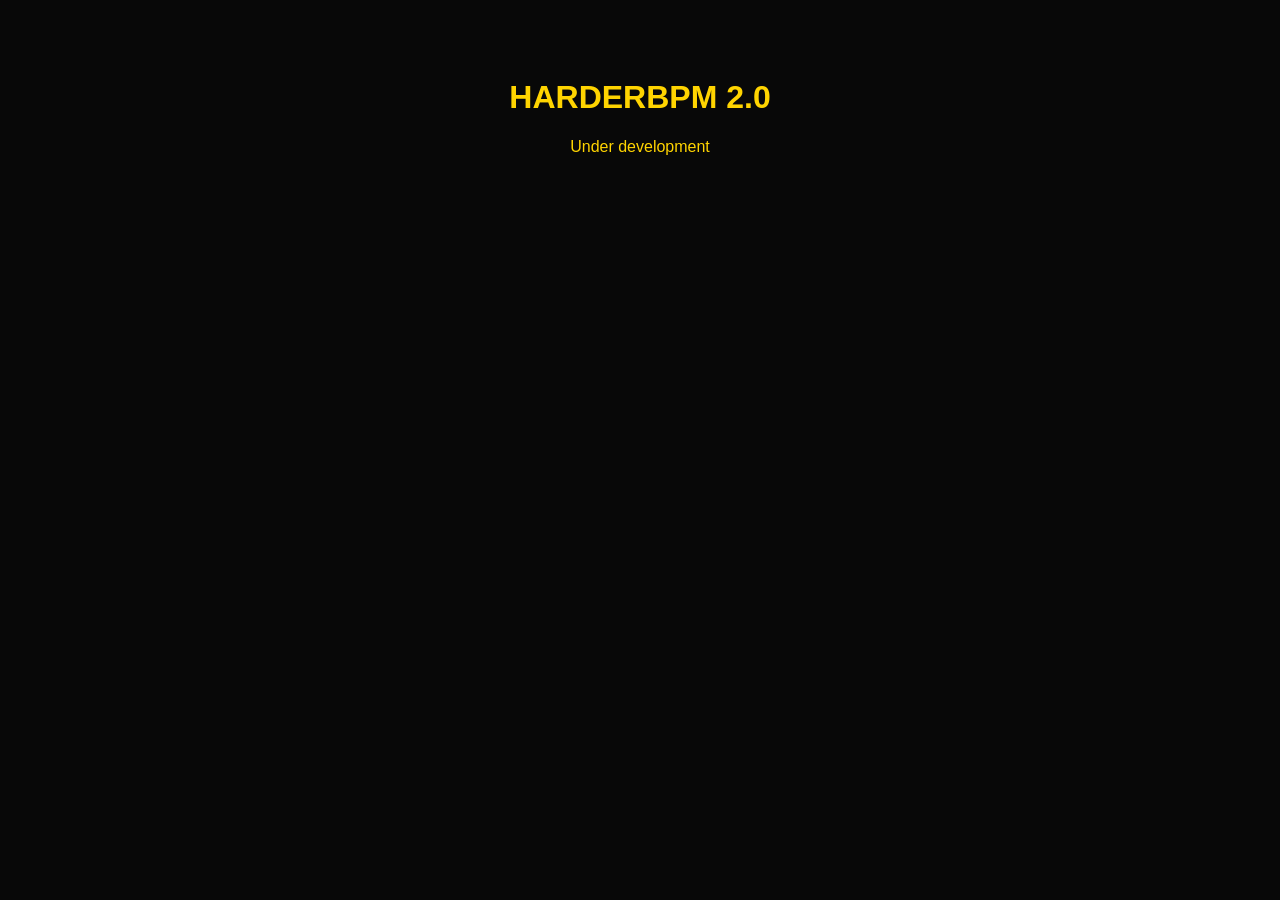
==== V2/index.html @ f4bae283 "Create index.html" ====
<!DOCTYPE html>
<html lang="en">
<head>
  <meta charset="UTF-8">
  <meta name="viewport" content="width=device-width, initial-scale=1.0">
  <meta name="robots" content="noindex, nofollow">
  <title>HarderBPM 2.0</title>
</head>
<body style="background: #080808; color: #ffd400; text-align: center; font-family: Arial; padding: 50px;">

  <h1>HARDERBPM 2.0</h1>
  <p>Under development</p>

</body>
</html>
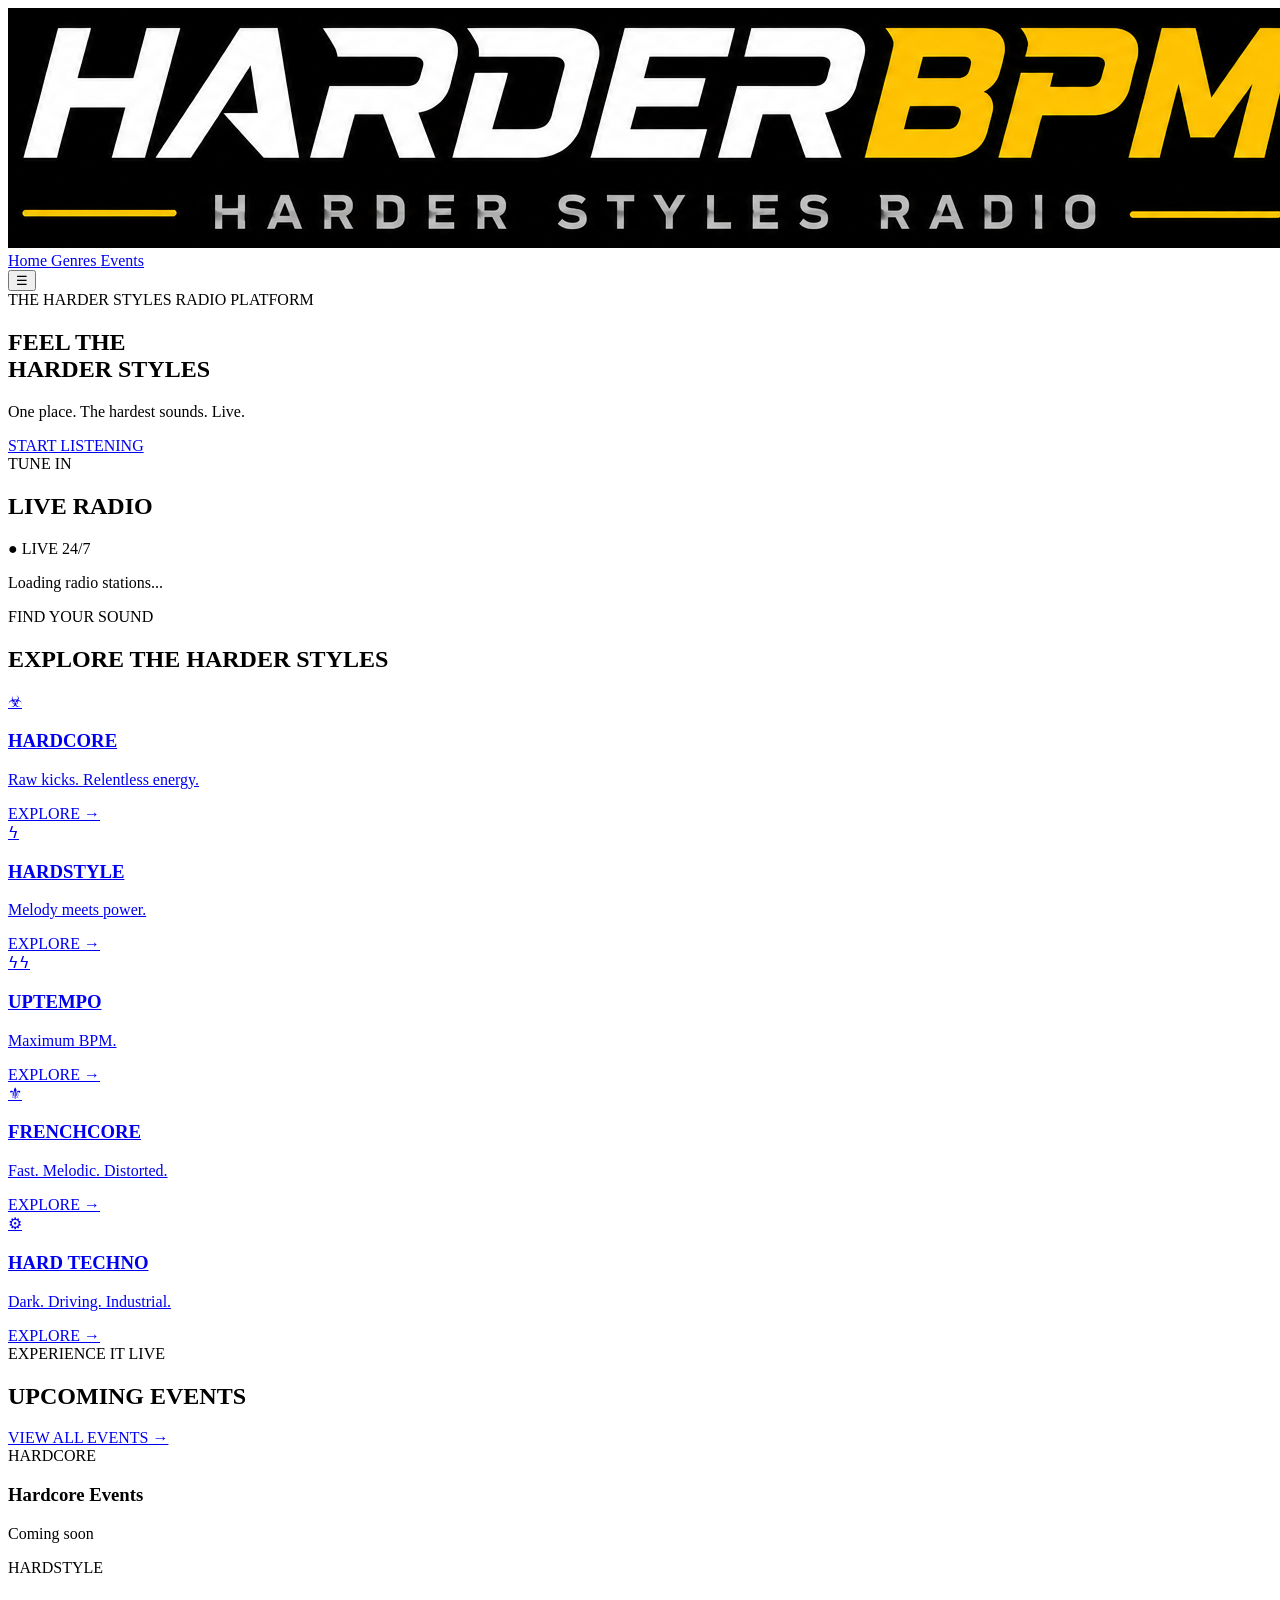
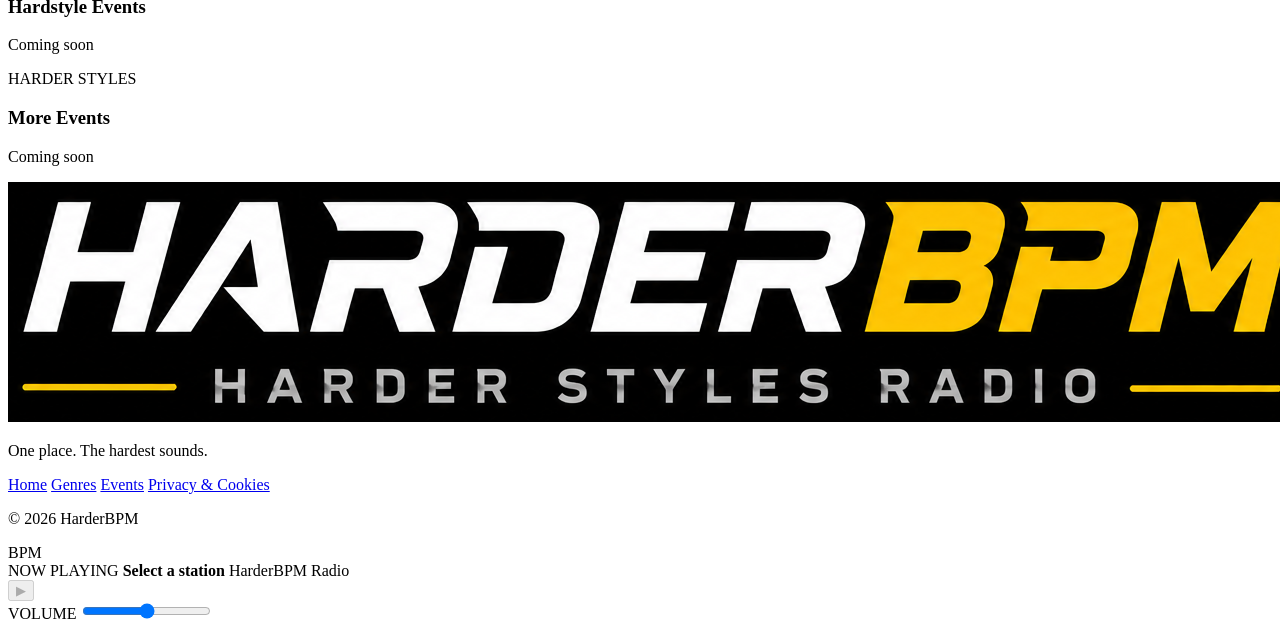
==== commit ac5dc2b8: "Update index.html" ====
--- a/V2/index.html
+++ b/V2/index.html
@@ -1,15 +1,442 @@
+
 <!DOCTYPE html>
 <html lang="en">
+
 <head>
+
   <meta charset="UTF-8">
-  <meta name="viewport" content="width=device-width, initial-scale=1.0">
+
+  <meta name="viewport"
+        content="width=device-width, initial-scale=1.0">
+
+  <!-- Development version: do not index -->
   <meta name="robots" content="noindex, nofollow">
-  <title>HarderBPM 2.0</title>
+
+  <title>HarderBPM - Feel the Harder Styles</title>
+
+  <meta name="description"
+        content="Your gateway to Hardcore, Hardstyle, Uptempo, Frenchcore and Hard Techno radio.">
+
+  <!-- Icons -->
+  <link rel="icon" type="image/png"
+        sizes="32x32" href="/favicon-32x32.png">
+
+  <link rel="apple-touch-icon"
+        href="/apple-touch-icon.png">
+
+  <!-- Stylesheet -->
+  <link rel="stylesheet" href="./style.css">
+
 </head>
-<body style="background: #080808; color: #ffd400; text-align: center; font-family: Arial; padding: 50px;">
-
-  <h1>HARDERBPM 2.0</h1>
-  <p>Under development</p>
+
+<body>
+
+  <!-- =========================
+       HEADER
+  ========================== -->
+
+  <header class="site-header">
+
+    <div class="header-container">
+
+      <a href="#home" class="brand">
+        <img src="/harderbpm-logo.png"
+             alt="HarderBPM">
+      </a>
+
+      <nav class="main-navigation"
+           aria-label="Main navigation">
+
+        <a href="#home" class="nav-link active">
+          Home
+        </a>
+
+        <a href="#genres" class="nav-link">
+          Genres
+        </a>
+
+        <a href="#events" class="nav-link">
+          Events
+        </a>
+
+      </nav>
+
+      <button class="mobile-menu-button"
+              id="mobile-menu-button"
+              type="button"
+              aria-label="Open menu"
+              aria-expanded="false">
+        ☰
+      </button>
+
+    </div>
+
+  </header>
+
+
+  <!-- =========================
+       DYNAMIC PAGE CONTENT
+  ========================== -->
+
+  <main id="page-content">
+
+    <!-- HERO -->
+
+    <section class="hero">
+
+      <div class="hero-overlay"></div>
+
+      <div class="hero-content">
+
+        <span class="hero-label">
+          THE HARDER STYLES RADIO PLATFORM
+        </span>
+
+        <h1>
+          FEEL THE<br>
+          <span>HARDER STYLES</span>
+        </h1>
+
+        <p>
+          One place. The hardest sounds. Live.
+        </p>
+
+        <a href="#live-radio"
+           class="primary-button">
+          START LISTENING
+        </a>
+
+      </div>
+
+    </section>
+
+
+    <!-- LIVE RADIO -->
+
+    <section class="content-section"
+             id="live-radio">
+
+      <div class="section-heading">
+
+        <div>
+          <span class="section-label">
+            TUNE IN
+          </span>
+
+          <h2>LIVE RADIO</h2>
+        </div>
+
+        <span class="live-indicator">
+          ● LIVE 24/7
+        </span>
+
+      </div>
+
+      <div class="station-grid"
+           id="station-list">
+
+        <p>Loading radio stations...</p>
+
+      </div>
+
+    </section>
+
+
+    <!-- GENRES -->
+
+    <section class="content-section"
+             id="genres">
+
+      <div class="section-heading">
+
+        <div>
+          <span class="section-label">
+            FIND YOUR SOUND
+          </span>
+
+          <h2>EXPLORE THE HARDER STYLES</h2>
+        </div>
+
+      </div>
+
+      <div class="genre-grid">
+
+        <a href="#hardcore"
+           class="genre-card genre-hardcore">
+
+          <div class="genre-symbol">☣</div>
+
+          <h3>HARDCORE</h3>
+
+          <p>Raw kicks. Relentless energy.</p>
+
+          <span class="genre-link">
+            EXPLORE →
+          </span>
+
+        </a>
+
+
+        <a href="#hardstyle"
+           class="genre-card genre-hardstyle">
+
+          <div class="genre-symbol">ϟ</div>
+
+          <h3>HARDSTYLE</h3>
+
+          <p>Melody meets power.</p>
+
+          <span class="genre-link">
+            EXPLORE →
+          </span>
+
+        </a>
+
+
+        <a href="#uptempo"
+           class="genre-card genre-uptempo">
+
+          <div class="genre-symbol">ϟϟ</div>
+
+          <h3>UPTEMPO</h3>
+
+          <p>Maximum BPM.</p>
+
+          <span class="genre-link">
+            EXPLORE →
+          </span>
+
+        </a>
+
+
+        <a href="#frenchcore"
+           class="genre-card genre-frenchcore">
+
+          <div class="genre-symbol">⚜</div>
+
+          <h3>FRENCHCORE</h3>
+
+          <p>Fast. Melodic. Distorted.</p>
+
+          <span class="genre-link">
+            EXPLORE →
+          </span>
+
+        </a>
+
+
+        <a href="#hard-techno"
+           class="genre-card genre-hard-techno">
+
+          <div class="genre-symbol">⚙</div>
+
+          <h3>HARD TECHNO</h3>
+
+          <p>Dark. Driving. Industrial.</p>
+
+          <span class="genre-link">
+            EXPLORE →
+          </span>
+
+        </a>
+
+      </div>
+
+    </section>
+
+
+    <!-- UPCOMING EVENTS -->
+
+    <section class="content-section"
+             id="upcoming-events">
+
+      <div class="section-heading">
+
+        <div>
+
+          <span class="section-label">
+            EXPERIENCE IT LIVE
+          </span>
+
+          <h2>UPCOMING EVENTS</h2>
+
+        </div>
+
+        <a href="#events"
+           class="section-link">
+          VIEW ALL EVENTS →
+        </a>
+
+      </div>
+
+      <div class="event-grid"
+           id="event-list">
+
+        <article class="event-card">
+
+          <div class="event-image event-placeholder">
+            HARDCORE
+          </div>
+
+          <div class="event-content">
+            <h3>Hardcore Events</h3>
+            <p>Coming soon</p>
+          </div>
+
+        </article>
+
+
+        <article class="event-card">
+
+          <div class="event-image event-placeholder">
+            HARDSTYLE
+          </div>
+
+          <div class="event-content">
+            <h3>Hardstyle Events</h3>
+            <p>Coming soon</p>
+          </div>
+
+        </article>
+
+
+        <article class="event-card">
+
+          <div class="event-image event-placeholder">
+            HARDER STYLES
+          </div>
+
+          <div class="event-content">
+            <h3>More Events</h3>
+            <p>Coming soon</p>
+          </div>
+
+        </article>
+
+      </div>
+
+    </section>
+
+  </main>
+
+
+  <!-- =========================
+       FOOTER
+  ========================== -->
+
+  <footer class="site-footer">
+
+    <div class="footer-container">
+
+      <img src="/harderbpm-logo.png"
+           alt="HarderBPM"
+           class="footer-logo">
+
+      <p>One place. The hardest sounds.</p>
+
+      <div class="footer-links">
+
+        <a href="#home">Home</a>
+
+        <a href="#genres">Genres</a>
+
+        <a href="#events">Events</a>
+
+        <a href="#privacy">Privacy &amp; Cookies</a>
+
+      </div>
+
+      <p class="copyright">
+        &copy; 2026 HarderBPM
+      </p>
+
+    </div>
+
+  </footer>
+
+
+  <!-- =========================
+       PERMANENT RADIO PLAYER
+       Outside dynamic page content
+  ========================== -->
+
+  <div class="radio-player"
+       id="radio-player">
+
+    <div class="player-container">
+
+      <div class="player-station">
+
+        <div class="player-artwork"
+             id="player-artwork">
+          BPM
+        </div>
+
+        <div class="player-station-info"
+             aria-live="polite">
+
+          <span class="player-label">
+            NOW PLAYING
+          </span>
+
+          <strong id="player-station-name">
+            Select a station
+          </strong>
+
+          <span id="player-station-genre">
+            HarderBPM Radio
+          </span>
+
+        </div>
+
+      </div>
+
+
+      <div class="player-controls">
+
+        <button id="player-button"
+                class="player-play-button"
+                type="button"
+                aria-label="Play radio"
+                disabled>
+          ▶
+        </button>
+
+      </div>
+
+
+      <div class="player-volume">
+
+        <label for="volume-slider">
+          VOLUME
+        </label>
+
+        <input type="range"
+               id="volume-slider"
+               min="0"
+               max="1"
+               step="0.01"
+               value="0.5">
+
+      </div>
+
+    </div>
+
+  </div>
+
+
+  <!-- Permanent audio element -->
+
+  <audio id="audio-player"
+         preload="none">
+  </audio>
+
+
+  <!-- JavaScript modules -->
+
+  <script type="module"
+          src="./app.js"></script>
 
 </body>
+
 </html>
